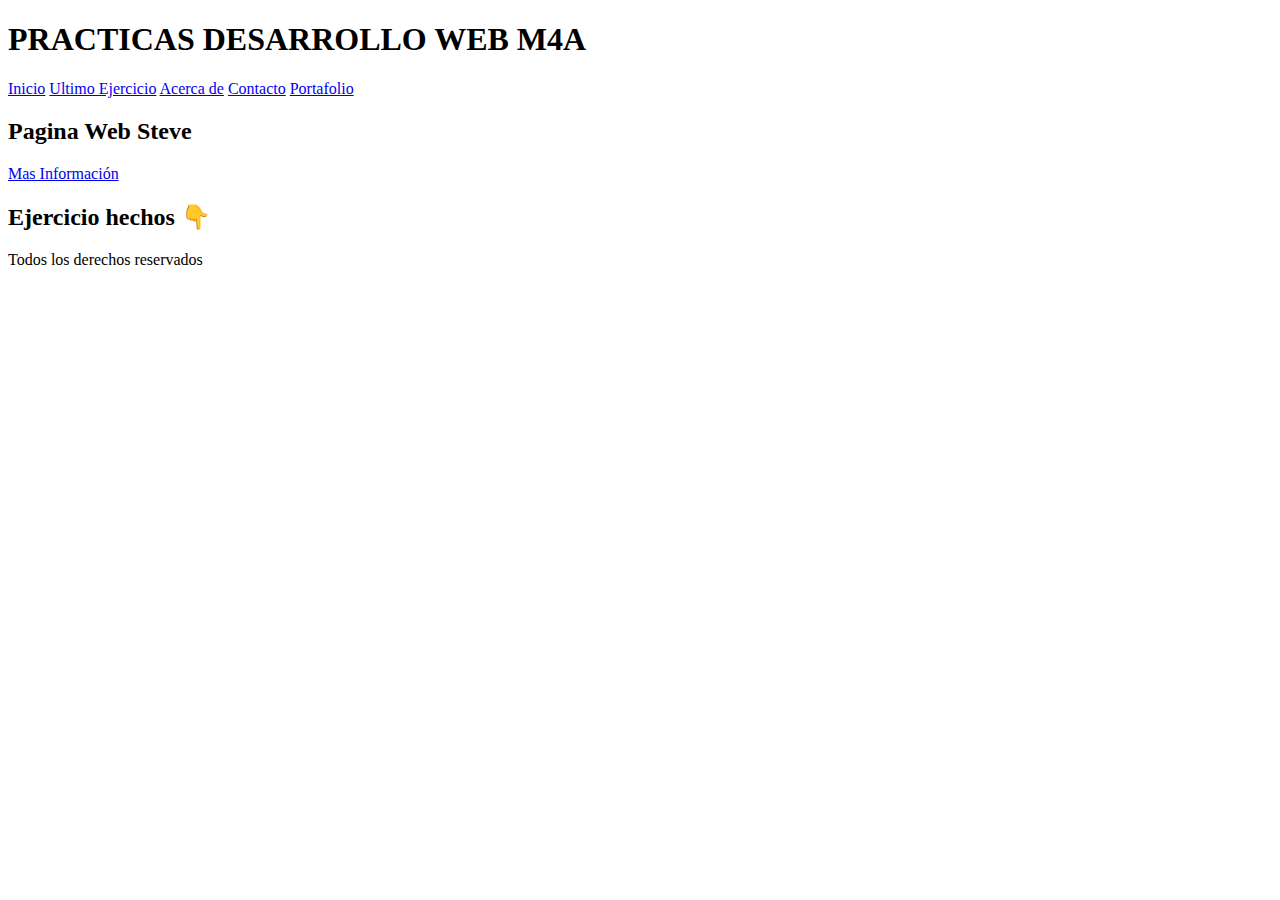
==== index.html @ 513b6175 "Initial commit" ====
<!--* PAGINAS WEB USADAS-->
<!--* https://tablericons.com/-->
<!--* https://heroicons.com/-->
<!--* https://heroicons.com/-->
<!--* https://fontawesome.com/-->
<!DOCTYPE html>
<html lang="es">

<head>
    <!--*Para que se muestren ascentos, la Ñ-->
    <meta charset="UTF-8">
    <meta http-equiv="X-UA-Compatible" content="IE=edge">
    <meta name="viewport" content="width=device-width, initial-scale=1.0">
    <title>Pagina Dev Web</title>
    <!--* SEO-->

    <!--* Las librerias deben ir priemero -->
    <link rel="preload" href="CSS/normalize.css" as="style">
    <link rel="stylesheet" href="CSS/normalize.css">

    <link rel="preconnect" href="https://fonts.googleapis.com">
    <link rel="preconnect" href="https://fonts.gstatic.com" crossorigin>
    <link href="https://fonts.googleapis.com/css2?family=Krub:wght@400;700&display=swap" rel="stylesheet">

    <!--*Para una carga mas rapida-->
    <link rel="preload" href="CSS/styles.css" as="style">
    <!--* rel significa que relacion tiene con la hoja de estilos que se esta agregando-->
    <link href="CSS/styles.css" rel="stylesheet">
</head>

<body>
    <header>
        <h1 class="titulo">PRACTICAS DESARROLLO WEB
            <span>M4A</span>
        </h1>
    </header>
    <div class="nav-bg">
        <nav class="navegacion-principal contenedor">
            <!--* Para que salga la mano osea para que habra un enlace va el href="#"-->
            <a href="index.html">Inicio</a>
            <a href="Formulario.html">Ultimo Ejercicio</a>
            <a href="tarea2.html">Acerca de</a>
            <a href="#">Contacto</a>
            <a href="#">Portafolio</a>
        </nav>
    </div>

    <!--* Si el primer elemento hijo es un heading (h1, h2) es obligado usar el section pero si el contenido es el principal entonces va el main -->

    <section class="hero">
        <!--//* Para crear mas rapido el div: div.contenid.xd-->
        <div class="contenido-hero">
            <h2>Pagina Web Steve</h2>
            <a class="boton" href="#">Mas Información</a>
        </div>
    </section>

    <main class="contenedor sombra">
        <h2>Ejercicio hechos 👇</h2>
    </main>

    <footer class="footer">
        <p>Todos los derechos reservados</p>
    </footer>
</body>


</html>
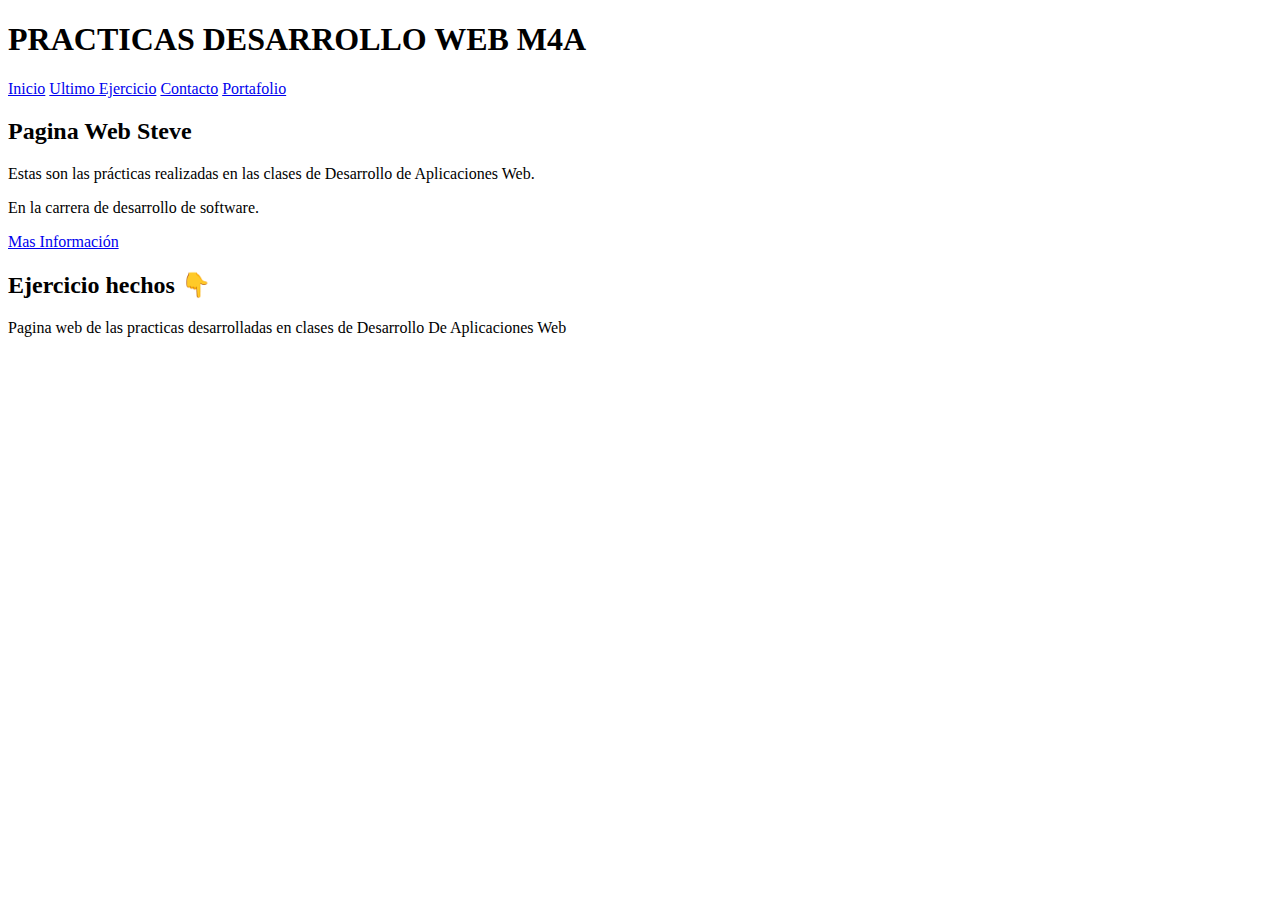
==== commit f2edb8d8: "Terminado" ====
--- a/index.html
+++ b/index.html
@@ -38,10 +38,9 @@
         <nav class="navegacion-principal contenedor">
             <!--* Para que salga la mano osea para que habra un enlace va el href="#"-->
             <a href="index.html">Inicio</a>
-            <a href="Formulario.html">Ultimo Ejercicio</a>
-            <a href="tarea2.html">Acerca de</a>
-            <a href="#">Contacto</a>
-            <a href="#">Portafolio</a>
+            <a href="TablaDeDatos.html">Ultimo Ejercicio</a>
+            <a href="contacto.html">Contacto</a>
+            <a href="xd.html">Portafolio</a>
         </nav>
     </div>
 
@@ -51,18 +50,21 @@
         <!--//* Para crear mas rapido el div: div.contenid.xd-->
         <div class="contenido-hero">
             <h2>Pagina Web Steve</h2>
+            <p>Estas son las prácticas realizadas en las clases de Desarrollo de Aplicaciones Web.</p>
+            <p>En la carrera de desarrollo de software.</p>
             <a class="boton" href="#">Mas Información</a>
         </div>
     </section>
 
     <main class="contenedor sombra">
+        
         <h2>Ejercicio hechos 👇</h2>
+        
     </main>
 
     <footer class="footer">
-        <p>Todos los derechos reservados</p>
+        <p>Pagina web de las practicas desarrolladas en clases de Desarrollo De Aplicaciones Web</p>
     </footer>
 </body>
 
-
 </html>